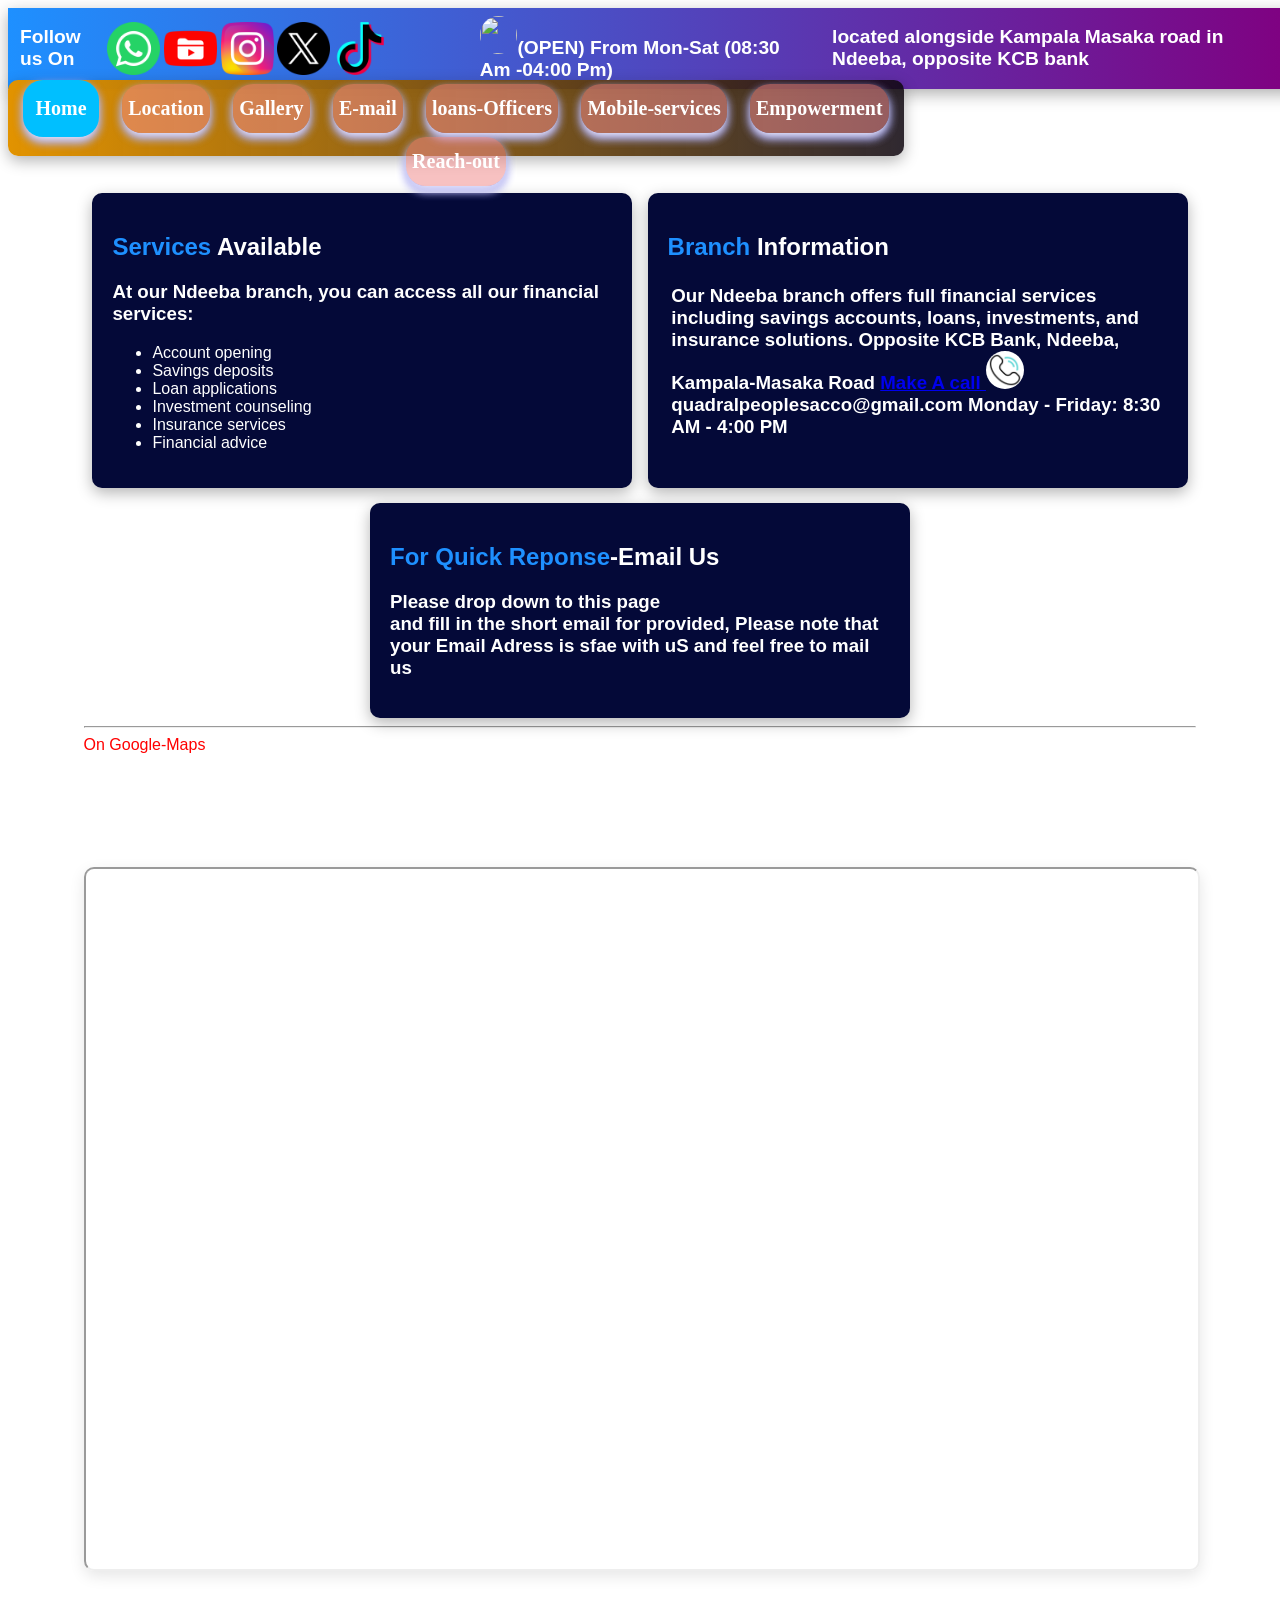
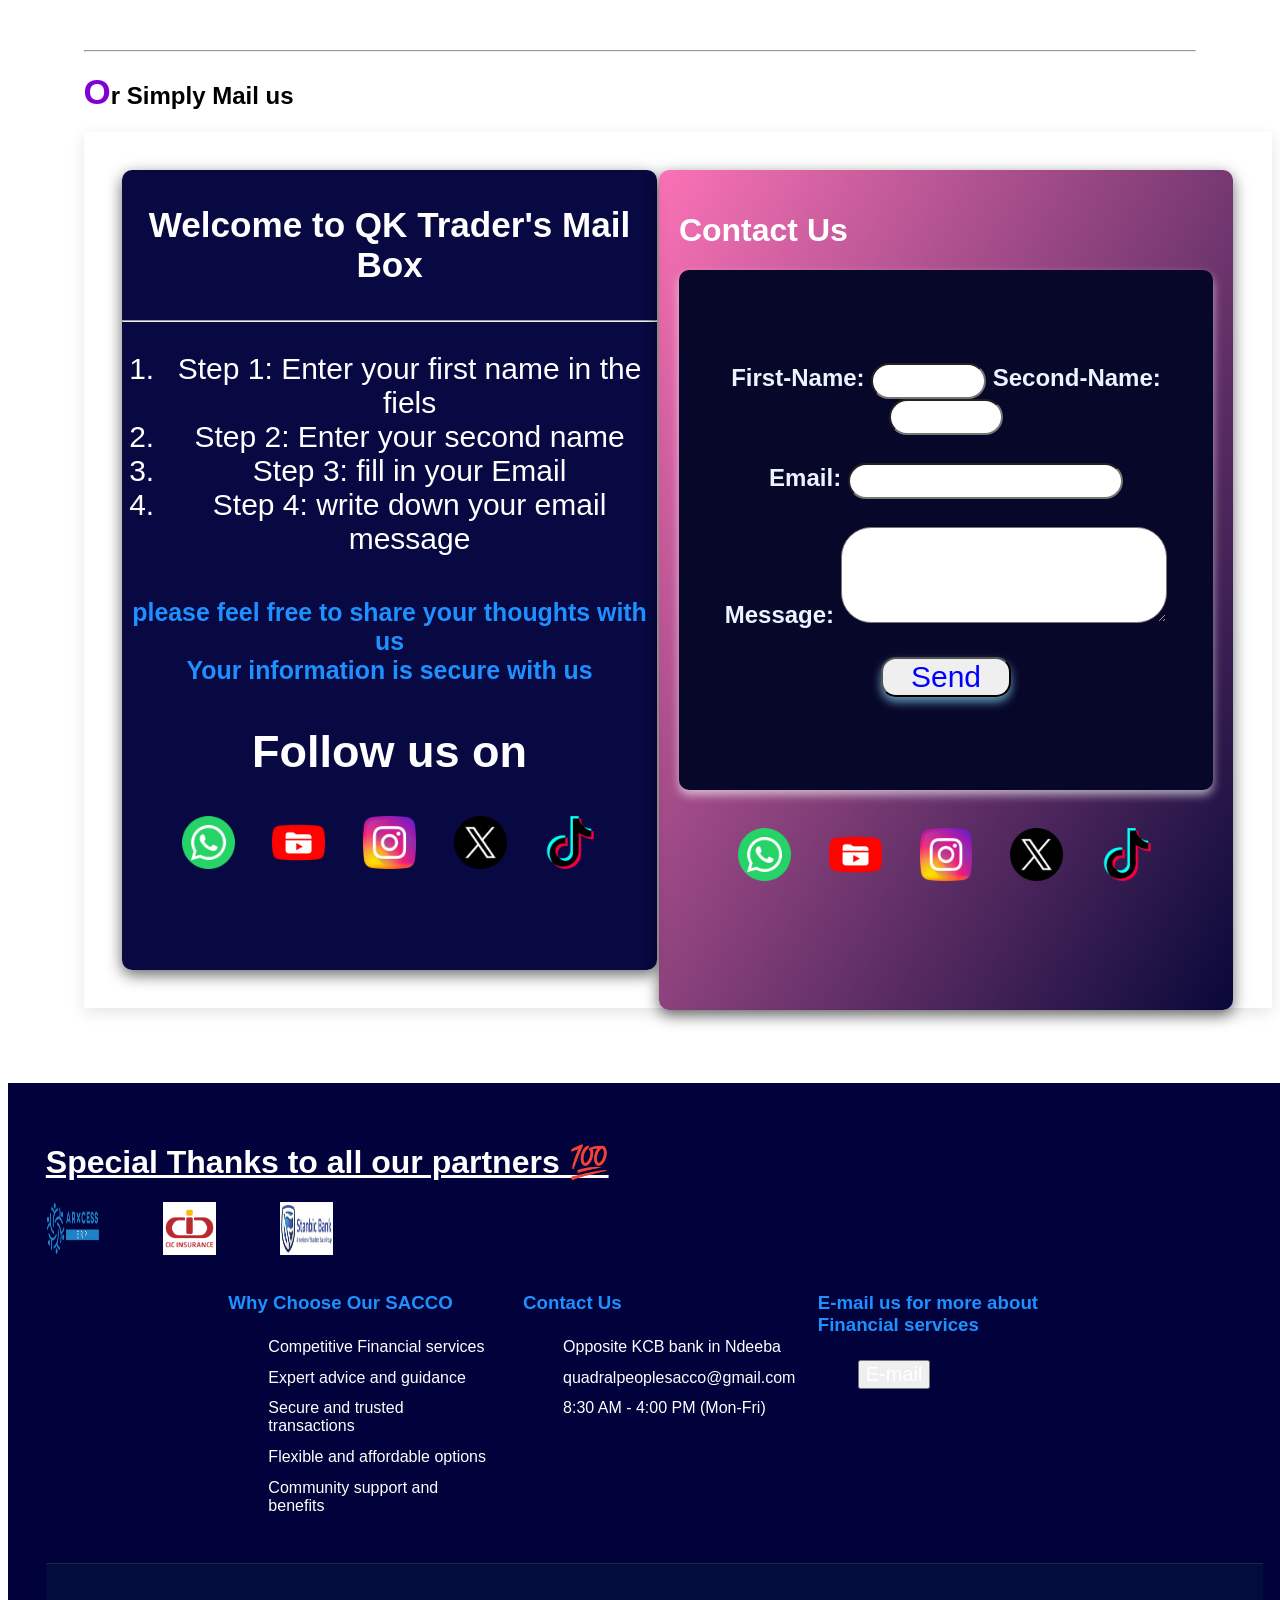
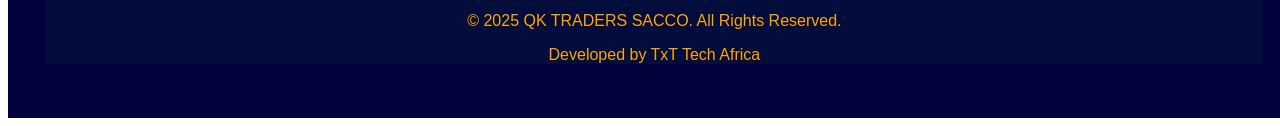
==== Mail.html @ c921c374 "Add files via upload" ====
<!DOCTYPE html>
<html lang="en">
<head>
    <meta charset="UTF-8">
    <meta name="viewport" content="width=device-width, initial-scale=1.0">
    <title>QK TRADERS'SACCO</title>

</head>

<link rel="stylesheet" href="general.css">
<link rel="stylesheet" href="mail.css">

<body>
    

    <div class=" top-header">
        <text>Follow us On</text>
<div class="icons">

<a href="http://wa.me/+256702801507" class="social-icon" title="WhatsApp">
                    <img src="social.png">
                </a>

</div>


<div class="icons">
     <a href="https://www.youtube.com/channel/UCuh3HxplZlNXIbYhBjaaCZQ" class="social-icon" title="YouTube">
                    <img src="tube.png">
                </a>

</div>


<div class="icons">

     <a href="https://www.FaceBook.com/quadralkay" class="social-icon" title="Facebook">
                   <img src="instagram (1).png">
                </a>

    
</div>
<div class="icons">
 <a href="https://x.com/@QkTradersNdeeba" class="social-icon" title="X">
                   <img src="twitter (1).png">
                </a>
   
</div>
<div class="icons">


    <a href="https://www.tiktok.com/@qktraderssacco" class="social-icon" title="TikTok">
                  <img src="tik-tok.png">
                </a>

</div>
&nbsp;
&nbsp;
&nbsp;
&nbsp;
&nbsp;
&nbsp;
&nbsp;
&nbsp;
&nbsp;
&nbsp;
&nbsp;
&nbsp;
<div class="time"> <img src="clock (1).gif" style="border-radius: 50%;">(OPEN) From Mon-Sat (08:30 Am -04:00 Pm) </div>
&nbsp;
&nbsp;
&nbsp;
&nbsp;
&nbsp;
&nbsp;
 
<div class="locate">located alongside Kampala Masaka road in Ndeeba, opposite KCB bank </div>
    </div>
<div class="who">.................. </div>
&nbsp;

<div class="wh"> ......................</div>
&nbsp;




 <div class="dropdown">
  <button style="width: 4cm;"class="dropbtn" > <img src="click.gif" style="border-radius: 50%; width:1cm; height: 1cm;">Click</button>
  <div class="dropdown-content">
   <a href="Mail.html"> Location </a>
    <a href="gallery.html"> Gallery </a>
    <a href="Mail.html"> E-mail </a>
    <a href="gallery.html#top-officers"> loans-Officers </a>
    <a href="Mail.html#map-2"> Reach-out </a>
    <a href="care.html">  Empowerment</a>
     <a href="index.html#to"> Mobile-services </a>
  </div>
</div>




<div class="nav-bar">
        
   <button style="background-color: deepskyblue; height: 1.5cm; width: 2cm;">  <div class="active"><a href="index.html"> Home </a></div></button>
        <button><a href="Mail.html"> Location </a></button>
        <button><a href="gallery.html"> Gallery </a></button>
        <button><a href="Mail.html"> E-mail </a></button>
        <button><a href="gallery.html#top-officers"> loans-Officers </a></button>
        <button><a href="index.html#to"> Mobile-services </a></button>
        <button><a href="care.html">  Empowerment</a></button>
        <button><a href="Mail.html#map-2"> Reach-out </a></button>
   
    </div>




<div class="body">






<div class="tabs">

<div class="tab-1">

<h2 style="color:white;"><u>Services</u> Available</h2>
<h3>
At our Ndeeba branch, you can access all our financial services:</h3>
<ul>
    <li>Account opening</li>
    <li>Savings deposits</li>
   <li> Loan applications</li>
    <li>Investment counseling</li>
    <li>Insurance services</li>
   <li> Financial advice</li>

</ul>
</div>
<div class="tab-2">
    
<h2 style="color:white;"> <u style="text-decoration: dashed; text-decoration-color: deepskyblue;">Branch</u> Information</h2>
<h3 style="padding: 0.1cm;">Our Ndeeba branch offers full financial services including savings accounts, loans, investments, and insurance solutions.
Opposite KCB Bank, Ndeeba, Kampala-Masaka Road
<a href="+256 702 801507">Make A call <img src="phone.gif" style="width:1cm; border-radius: 50%;"></a>
quadralpeoplesacco@gmail.com
Monday - Friday: 8:30 AM - 4:00 PM
</h3>
</div>
<div class="tab-3">
    




    <h2 style="color:white;"><u> For Quick Reponse</u>-Email Us</h2>
    <h3>
        Please drop down to this page<br>
        and fill in the short email for provided,
        Please note that your Email Adress is sfae with uS and feel free to mail us
    </h3>
</div>






</div>
<hr>
<div id="map-2" > On Google-Maps</div>
<div class="map-section">


<iframe src="https://www.google.com/maps/embed?pb=!1m18!1m12!1m3!1d498.720775686022!2d32.56537657470219!3d0.29284803188037545!2m3!1f0!2f0!3f0!3m2!1i1024!2i768!4f13.1!3m3!1m2!1s0x177dbd0004d474c9%3A0xbf15f3c2ccf9d531!2squadral%20kay!5e0!3m2!1sen!2sug!4v1760602463091!5m2!1sen!2sug"  allowfullscreen="" loading="lazy" referrerpolicy="no-referrer-when-downgrade" style="width:100%; height: 700px; box-shadow: 0 5px 15px rgba(0,0,0,0.1); margin-top: 3cm; border-radius: 10px;">

</iframe>





</div>
<hr style="margin-top:2cm;  background-color: purple;">

<div class="mail-section">

<h2> <abbr style="        font-size: 35px; color: rgb(129, 0, 214);">O</abbr>r Simply Mail us</h2>


<div class="m-tabs">

<div class="m-1">
<div class="bur">
<h3>Welcome to QK Trader's Mail Box</h3>
<hr style="margin-top: 0.4cm; color:red;">
<div clas="p-infor">
<p> 
<ol>
<li> Step 1: Enter your first name in the fiels</li>
<li>Step 2: Enter your second name  </li>
<li> Step 3: fill in your Email</li>
<li>Step 4: write down your email message</li>

</ol>

<h5 style="color:dodgerblue;"> please feel free to share your thoughts with us <br> Your information is secure with us</h5>
</p>
</div>
</div>
<!-- icons called again-->
 <h2 style="color:white;">  Follow us on</h2>
<div class="repeat">
<div class="icons">

<a href="http://wa.me/+256702801507" class="social-icon" title="WhatsApp">
                    <img src="social.png">
                </a>

</div>


<div class="icons">
     <a href="https://www.youtube.com/channel/UCuh3HxplZlNXIbYhBjaaCZQ" class="social-icon" title="YouTube">
                    <img src="tube.png">
                </a>

</div>


<div class="icons">

     <a href="https://www.FaceBook.com/quadralkay" class="social-icon" title="Facebook">
                   <img src="instagram (1).png">
                </a>

    
</div>
<div class="icons">
 <a href="https://x.com/@QkTradersNdeeba" class="social-icon" title="X">
                   <img src="twitter (1).png">
                </a>
   
</div>
<div class="icons">


    <a href="https://www.tiktok.com/@qktraderssacco" class="social-icon" title="TikTok">
                  <img src="tik-tok.png">
                </a>

    
</div>
</div>
</div>

<div class="m-2">


<h1 style="color:white;">Contact Us</h1>

<!-- Sample HTML Form -->
<form
  action="https://formspree.io/f/xvgwlpda"
  method="POST"
>
   <h2 style="color:rgb(235, 245, 255);"> First-Name:
    <input type="text" size="19" name="Contact-Name" required>    Second-Name:
    <input type="text" size="19" name="Contact-Name" required><br><br>
    Email:
    <input type="email" name="Contact-Email" required style="width:50%;"><br><br> 
    Message:
    <textarea name="Contact-Message" rows="6" cols="20" required></textarea><br><br> 
    <button type="submit">Send</button>

    </h2>
</form>
<br>

<h2 style="color:white;">  </h2>
<div class="repeat">
<div class="icons">

<a href="http://wa.me/+256702801507" class="social-icon" title="WhatsApp">
                    <img src="social.png">
                </a>

</div>


<div class="icons">
     <a href="https://www.youtube.com/channel/UCuh3HxplZlNXIbYhBjaaCZQ" class="social-icon" title="YouTube">
                    <img src="tube.png">
                </a>

</div>


<div class="icons">

     <a href="https://www.FaceBook.com/quadralkay" class="social-icon" title="Facebook">
                   <img src="instagram (1).png">
                </a>

    
</div>
<div class="icons">
 <a href="https://x.com/@QkTradersNdeeba" class="social-icon" title="X">
                   <img src="twitter (1).png">
                </a>
   
</div>
<div class="icons">


    <a href="https://www.tiktok.com/@qktraderssacco" class="social-icon" title="TikTok">
                  <img src="tik-tok.png">
                </a>

</div>
</div>


</div>




    
</div>




</div>










</div>


</div>



<div class="footer-section">

    <div class="sponsers">
        <h1> Special Thanks to all our partners 💯</h1>
       
    </div>
    

     
     <div class="part-s">
       
            <div class="icons">
                
<img src="logo.png">

</div>
<div class="icons">
  
<img src="cic-insurance-group-uganda-logo-png_seeklogo-555362.png">
    
</div>
<div class="icons">

   <img src="06-08-2018-12-04-48_StanbicBank.jpg"> 
  
</div>



     </div>
&nbsp;
&nbsp;
&nbsp;
&nbsp;
&nbsp;
&nbsp;
&nbsp;
&nbsp;
&nbsp;
&nbsp;
&nbsp;
&nbsp;

 <footer>
        <div class="footer-container">
            <div class="footer-column">
                <h3>Why Choose Our SACCO</h3>
                <ul>
                    <li>Competitive Financial services</li>
                    <li>Expert advice and guidance</li>
                    <li>Secure and trusted transactions</li>
                    <li>Flexible and affordable options</li>
                    <li>Community support and benefits</li>
                </ul>
            </div>
            <div class="footer-column">
                <h3>Contact Us</h3>
                <ul>
                    <li><i class="fas fa-map-marker-alt"></i> Opposite KCB bank in Ndeeba</li>
                    <li><i class="fas fa-phone"></i> </li>
                    <li><i class="fas fa-envelope"></i> quadralpeoplesacco@gmail.com</li>
                    <li><i class="fas fa-clock"></i> 8:30 AM - 4:00 PM (Mon-Fri)</li>
                </ul>
            </div>
    



 <div class="footer-column">
                <h3>E-mail us for more about Financial services</h3>
                <ul>
                                                                     <button style="width: auto; color:white; font-size: 20px;"><a href="Mail.html"> E-mail </a></button>  
                </ul>
            </div>





        </div>
        <div class="footer-bottom">
            <p>© 2025 QK TRADERS SACCO. All Rights Reserved.</p>
            <p>Developed by TxT Tech Africa</p>
        </div>
         <a href="#" id="scroll-top"><i class="far fa-arrow-up-from-arc"></i></a>
    </footer>




   
</div>

</body>
</html>
---- general.css ----
body{
    background: white;
     font-style: normal;
    font-weight: normal;
    font-family: sans-serif;
    background: none;
    scroll-behavior: smooth;
}

.body{
    
padding:2cm;


}




.top-header{
    position: fixed;
background-image:linear-gradient(90deg,dodgerblue,purple);
display: flex;
align-content: center;
gap: 0.1cm;
padding-left: 2cm;
color: white;
height: 1.5cm;
width:98.9%;
filter: blur(0px);
padding: 12px;
 align-items: center;
    justify-content: center;
    display: flex;
    font-size: larger;
    font-weight: bold;
     box-shadow: 0 5px 15px rgba(32, 32, 32, 0.356);
    


}

@media screen and (max-width:780px) {
text{
    font-size: 15px;
}

.time{
    display: none;
}
.locate{
    display: none;
}

body{
   
    font-size: 16px;
   }

.icons{
    max-width: 0.7cm;
      max-height:0.7cm;
   align-content: center; 
   float: left;

   
     
}
.nav-bar button{
   border: none;
   max-height: 0cm;
   max-width: 0cm;
   
}

.top-header{
    width: 100%;

}

img{
   max-width: 0.7cm;
      max-height:0.7cm;  
}



.nav-bar{
   
     max-height: 300px;
     gap:0.2cm;
    border-radius: 20px;
    color: red;
   max-width: 100%;
   
   

}

.nav-bar {
    display: none;
}



    .body{
        padding:0;
    }
.top-header{
    max-height: fit-content;
    max-width: 100%;
    position: fixed;


}

    
}







.icons{
 width:1.4cm;
    height:1.4cm;
     background-color: rgba(135, 207, 235, 0);
    border-radius: 50%;
}

.icons img{
    width:1.4cm;
    height:1.4cm;
}

.time img{
    width:1cm;
    height: 1cm;
}


.nav-bar{
    background:linear-gradient(to right,rgb(226, 147, 0),rgba(14, 6, 15, 0.863));
   width: 70%;
    height: 2cm;
    justify-items: center;
    align-content: center;
    gap: 0.5cm;
    word-spacing: 0.5cm;
    text-decoration: none;
    text-align: center;
    border-radius: 10px;
     box-shadow: 0 5px 15px rgba(0, 0, 0, 0.295);
     position: fixed;
   
}


.nav-bar a{
    text-decoration: none;
    font-weight: bolder;
    font-family: Georgia;
    font-size: 20px;
    color:white;
      margin-top: 2cm;
}



.nav-bar button{
    background-color: rgba(240, 139, 139, 0.531);
    box-shadow: 0px 5px 10px 0px rgba(255, 255, 255, 0.86),0px 5px 10px 0px rgb(87, 87, 224);
    height: 1.3cm;
    border-radius: 20px;
    border: 0px
    

}

.dropdown{
    display: none;
}
.nav-bar a:hover{
    box-shadow: 0px 5px 10px 0px rgba(255, 255, 255, 0.86),0px 5px 10px 0px rgb(87, 87, 224);
    border-radius: 8%;
   transition: 1s;
}


/* footer section*/

@media screen and (max-width:780px){


.footer-section{

    max-width:100%;
    padding: 0;
 
    
}

}


.footer-section{

    width:96.3%;
  height:fit-content;
    background-color: rgb(1, 1, 60);
    padding: 1cm;
    
}
.sponsers{
  
    color:white;
    text-decoration: underline;
   
    
}

.part-s{
    display: flex;
   
    gap: 1.7cm;
    color: white;
    text-align: center;
}


        .footer-container {
            width: 70%;
            margin: 0 auto;
            display: grid;
            grid-template-columns: repeat(auto-fit, minmax(250px, 1fr));
            gap: 2rem;
            padding: 0 2rem;
             color:white;
             height: fit-content;
             background-color: #02469e00;
             border-radius: 20px;
        }

        .footer-column h3 {
            color: dodgerblue;
            margin-bottom: 1.5rem;
           
        }

        .footer-column h3::after {
            content: '';
            position: absolute;
            bottom: -8px;
            left: 0;
            width: 50px;
            height: 2px;
            background: var(--accent-color);
           
        }

        .footer-column ul {
            list-style: none;
        }

        .footer-column li {
            margin-bottom: 0.8rem;
        }

        .footer-column a {
            color: var(--text-light);
            text-decoration: none;
            transition: color 0.3s ease;
        }

        .footer-column a:hover {
            color: var(--accent-color);
        }

        .footer-bottom {
            text-align: center;
            padding-top: 2rem;
            margin-top: 2rem;
            border-top: 1px solid rgba(255, 255, 255, 0.1);
            color: orange;
             background-color: #051f3d65;
        }

.footer-column img{
    width: 0.4cm;
    border-radius: 50%;
}
        /* footer section closed */

#map-2{
color:red;
}

@media screen and (max-width:780px) {

.dropbtn {
  background-color: linear-gradient(60deg,dodgerblue,purple);
  color: white;
  padding: 16px;
  font-size: 16px;
  border: none;
}

.dropdown {
  position: relative;
  display: inline-block;

}
.dropdown button{
    width: fit-content;
    background-image:linear-gradient(60deg,dodgerblue,purple);
    box-shadow: 0px 5px 10px 0px rgba(255, 255, 255, 0.86),0px 5px 10px 0px rgb(87, 87, 224);
    height: fit-content;
    border-radius: 0;
}



.dropdown-content {
  display: none;
  position: absolute;
  background-color: #f1f1f1c5;
  border-radius: 10px;
  min-width: 160px;
  box-shadow: 0px 8px 16px 0px rgba(0,0,0,0.2);
  z-index: 1;
}

.dropdown-content a {
    color: #fffdfd;
    font-weight: bold;
   background-color: rgb(240, 118, 118);
    box-shadow: 0px 5px 10px 0px rgba(255, 255, 255, 0.493),0px 5px 10px 0px rgb(87, 87, 224);
  padding: 12px 16px;
  text-decoration: none;
  display: block;
}

.dropdown-content a:hover {background-color: #ddd;}

.dropdown:hover .dropdown-content {display: block;}

.dropdown:hover .dropbtn {background-image:linear-gradient(60deg, dodgerblue,#d34216);}


    
}
---- mail.css ----
.tabs{
    display: flex;
    flex-wrap: wrap;
    gap:0.4cm;
margin-top: 1cm;
justify-content: center;
    align-content: center;
    
}

.tabs> div{
    width: 500px;
    height: auto;
background-color: rgb(4, 9, 56);
   box-shadow: 0 5px 15px rgba(0, 0, 0, 0.295);
    color:white;
   border-radius: 10px;
   padding: 20px;
}

.dropdown{
    display: none;
}
h2{
    color:black;
}

.m-tabs{
    width: 100%;
    height: 800px;
    display: flex;
    flex-wrap: wrap;
  box-shadow: 0 5px 15px rgba(0,0,0,0.1);
  padding: 1cm;
justify-content: space-around;

}



.m-1{
    width: 48%;
    height: 100%;
    background-color: rgba(2, 2, 61, 0.973);
    box-shadow: 0 5px 15px rgba(0, 0, 0, 0.589);
    border-radius: 10px;
    text-align: center;
    color:white;
    font-size: 30px;
 
}


.m-2{
    width: 48%;
    height: 100%;
    background-image:linear-gradient(120deg,rgba(250, 95, 172, 0.877), rgba(1, 1, 51, 0.973));
    box-shadow: 0 5px 15px rgba(0, 0, 0, 0.589);
    border-radius: 10px;
    padding: 20px;
}

u{
  color:dodgerblue;
  text-decoration: dotted;
  text-decoration-color: aliceblue;
}
.p-infor{
    padding:2cm;
    text-align: center;
    justify-content: center;

}

.repeat{
    display: flex;
    flex-wrap: wrap;
    justify-items:center ;
    justify-content: center;
    gap:1cm;
}

.repeat>div{
    border-radius: 5px;
}

form{
    color:white;
    text-align: center;
    border-radius: 10px;
  align-content: center;
   background-color: rgb(7, 7, 41);
   height: 65%;
   box-shadow: 0px  5px 10px 0px rgba(255, 255, 255, 0.603);
    
   
}

textarea{
    width:60%;
    border-radius: 30px;
}
input{
    width: 20%;
    height: 30px;
    border-radius: 30px;
}

form button{
    font-size: 30px;
    color:blue;
    border-radius: 15px;
    width: 130px;
    box-shadow: 0px 5px 10px 0px rgba(135, 207, 235, 0.726);
}

button:hover{
    background-color: purple;
    color: white;
    transition: 2s;
}

.part-g{
    display: flex;
    flex-wrap: wrap;

}


@media  screen  and (max-width:780px){

.m-1{
    width: 100%;
   
 
}
.m-2{
    width: 98%;
   margin-top: 1cm;
 
}

.m-tabs{
   padding: 0.2cm;
   

}

.footer-section{
    margin-top: 25cm;
   width: 90%;
}




.dropbtn {
  background-color: #4CAF50;
  color: white;
  padding: 16px;
  font-size: 16px;
  border: none;
}

.dropdown {
  position: relative;
  display: inline-block;

}
.dropdown button{
    width: fit-content;
    background-color: rgba(233, 132, 132, 0.531);
    box-shadow: 0px 5px 10px 0px rgba(255, 255, 255, 0.86),0px 5px 10px 0px rgb(87, 87, 224);
    height: fit-content;
     border-radius: 0;
}

.dropdown button:hover{
    background-color: purple;
}

.dropdown-content {
  display: none;
  position: absolute;
  background-color: #f1f1f1c5;
  border-radius: 10px;
  min-width: 160px;
  box-shadow: 0px 8px 16px 0px rgba(0,0,0,0.2);
  z-index: 1;
}

.dropdown-content a {
    
   background-color: rgba(233, 132, 132, 0.531);
    box-shadow: 0px 5px 10px 0px rgba(255, 255, 255, 0.493),0px 5px 10px 0px rgb(87, 87, 224);
  padding: 12px 16px;
  text-decoration: none;
  display: block;
}

.dropdown-content a:hover {background-color: #ddd;}

.dropdown:hover .dropdown-content {display: block;}

.dropdown:hover .dropbtn {background-color: #3e8e41;}


}
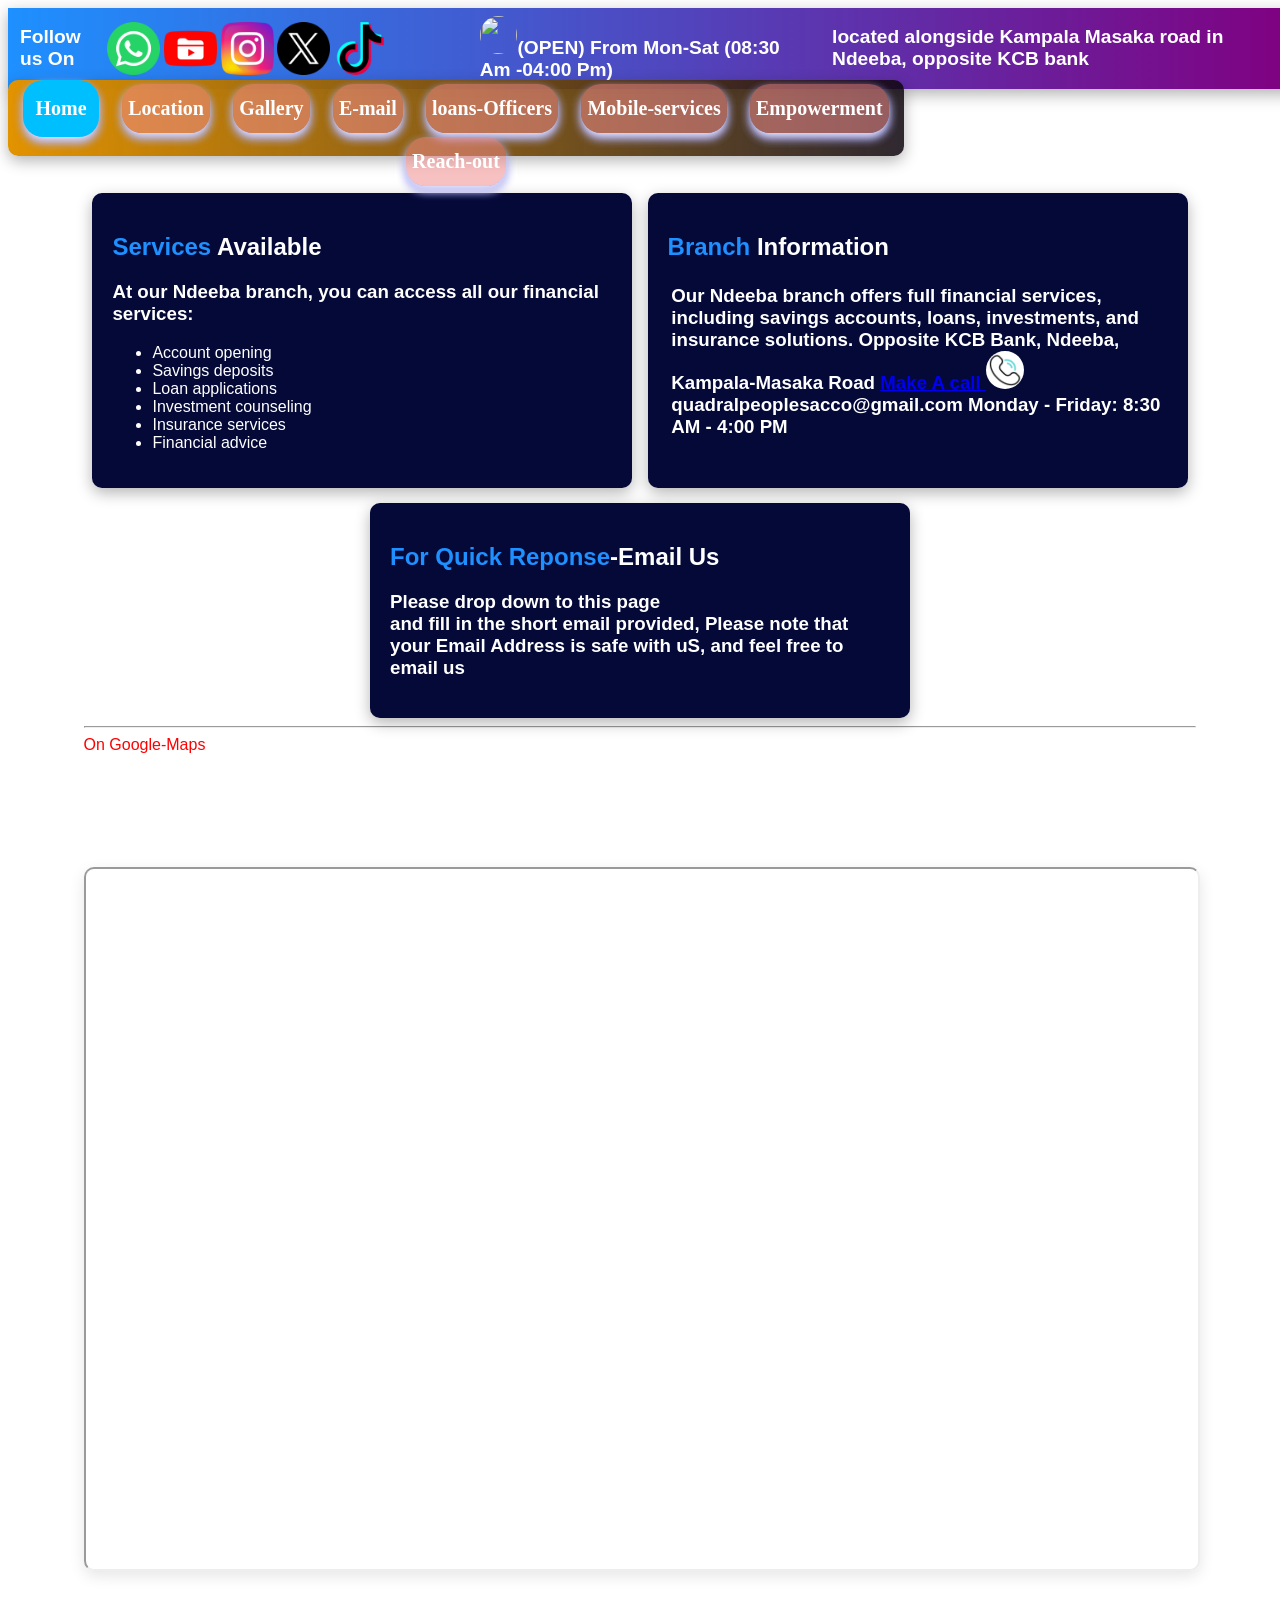
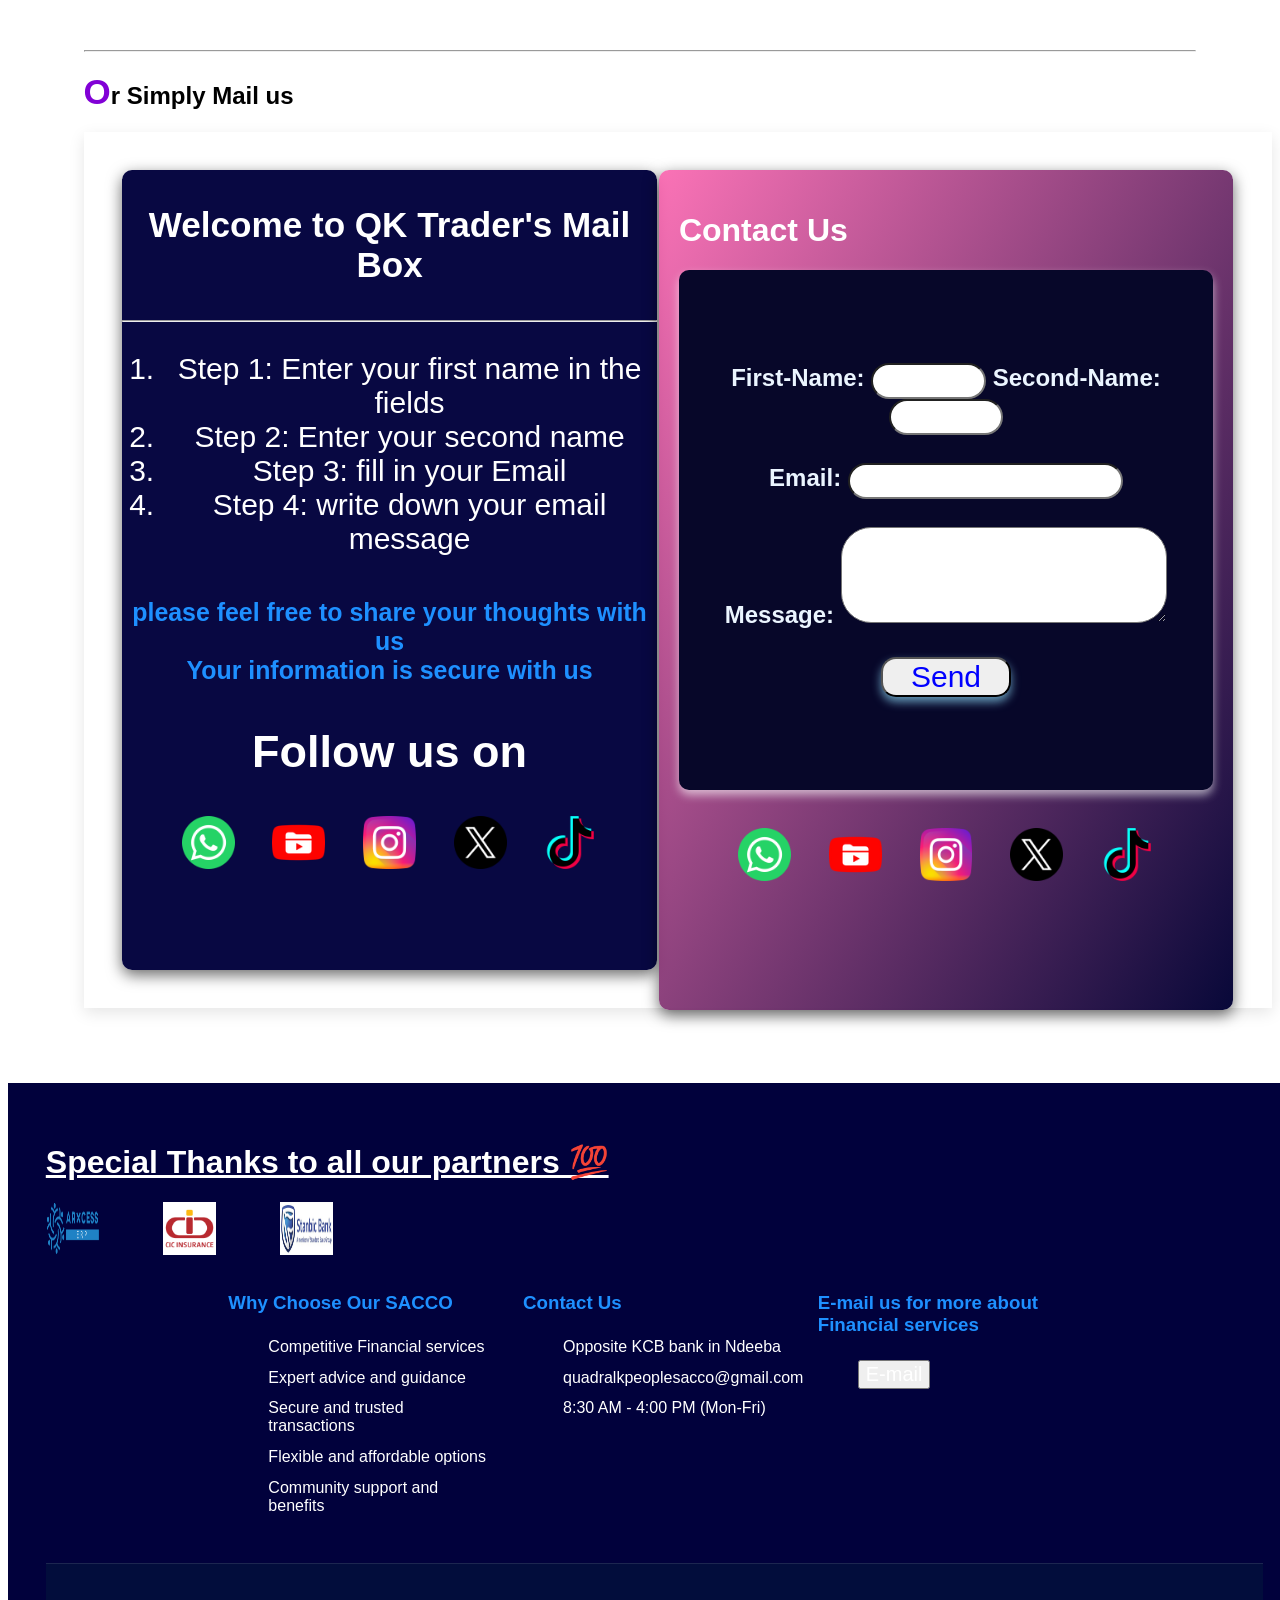
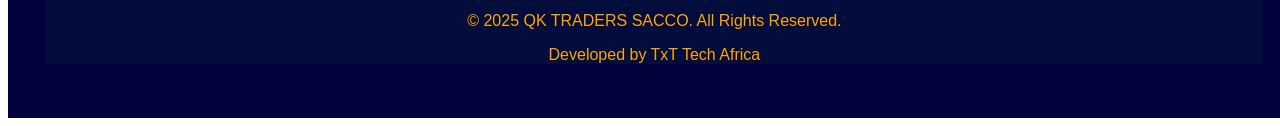
==== commit 82fd1b28: "Update Mail.html" ====
--- a/Mail.html
+++ b/Mail.html
@@ -144,7 +144,7 @@
 <div class="tab-2">
     
 <h2 style="color:white;"> <u style="text-decoration: dashed; text-decoration-color: deepskyblue;">Branch</u> Information</h2>
-<h3 style="padding: 0.1cm;">Our Ndeeba branch offers full financial services including savings accounts, loans, investments, and insurance solutions.
+<h3 style="padding: 0.1cm;">Our Ndeeba branch offers full financial services, including savings accounts, loans, investments, and insurance solutions.
 Opposite KCB Bank, Ndeeba, Kampala-Masaka Road
 <a href="+256 702 801507">Make A call <img src="phone.gif" style="width:1cm; border-radius: 50%;"></a>
 quadralpeoplesacco@gmail.com
@@ -160,8 +160,8 @@
     <h2 style="color:white;"><u> For Quick Reponse</u>-Email Us</h2>
     <h3>
         Please drop down to this page<br>
-        and fill in the short email for provided,
-        Please note that your Email Adress is sfae with uS and feel free to mail us
+        and fill in the short email provided,
+        Please note that your Email Address is safe with uS, and feel free to email us
     </h3>
 </div>
 
@@ -201,7 +201,7 @@
 <div clas="p-infor">
 <p> 
 <ol>
-<li> Step 1: Enter your first name in the fiels</li>
+<li> Step 1: Enter your first name in the fields </li>
 <li>Step 2: Enter your second name  </li>
 <li> Step 3: fill in your Email</li>
 <li>Step 4: write down your email message</li>
@@ -265,7 +265,7 @@
 
 <!-- Sample HTML Form -->
 <form
-  action="https://formspree.io/f/xvgwlpda"
+  action="https://formspree.io/f/myznokzy"
   method="POST"
 >
    <h2 style="color:rgb(235, 245, 255);"> First-Name:
@@ -414,7 +414,7 @@
                 <ul>
                     <li><i class="fas fa-map-marker-alt"></i> Opposite KCB bank in Ndeeba</li>
                     <li><i class="fas fa-phone"></i> </li>
-                    <li><i class="fas fa-envelope"></i> quadralpeoplesacco@gmail.com</li>
+                    <li><i class="fas fa-envelope"></i> quadralkpeoplesacco@gmail.com</li>
                     <li><i class="fas fa-clock"></i> 8:30 AM - 4:00 PM (Mon-Fri)</li>
                 </ul>
             </div>
@@ -448,4 +448,4 @@
 </div>
 
 </body>
-</html>+</html>
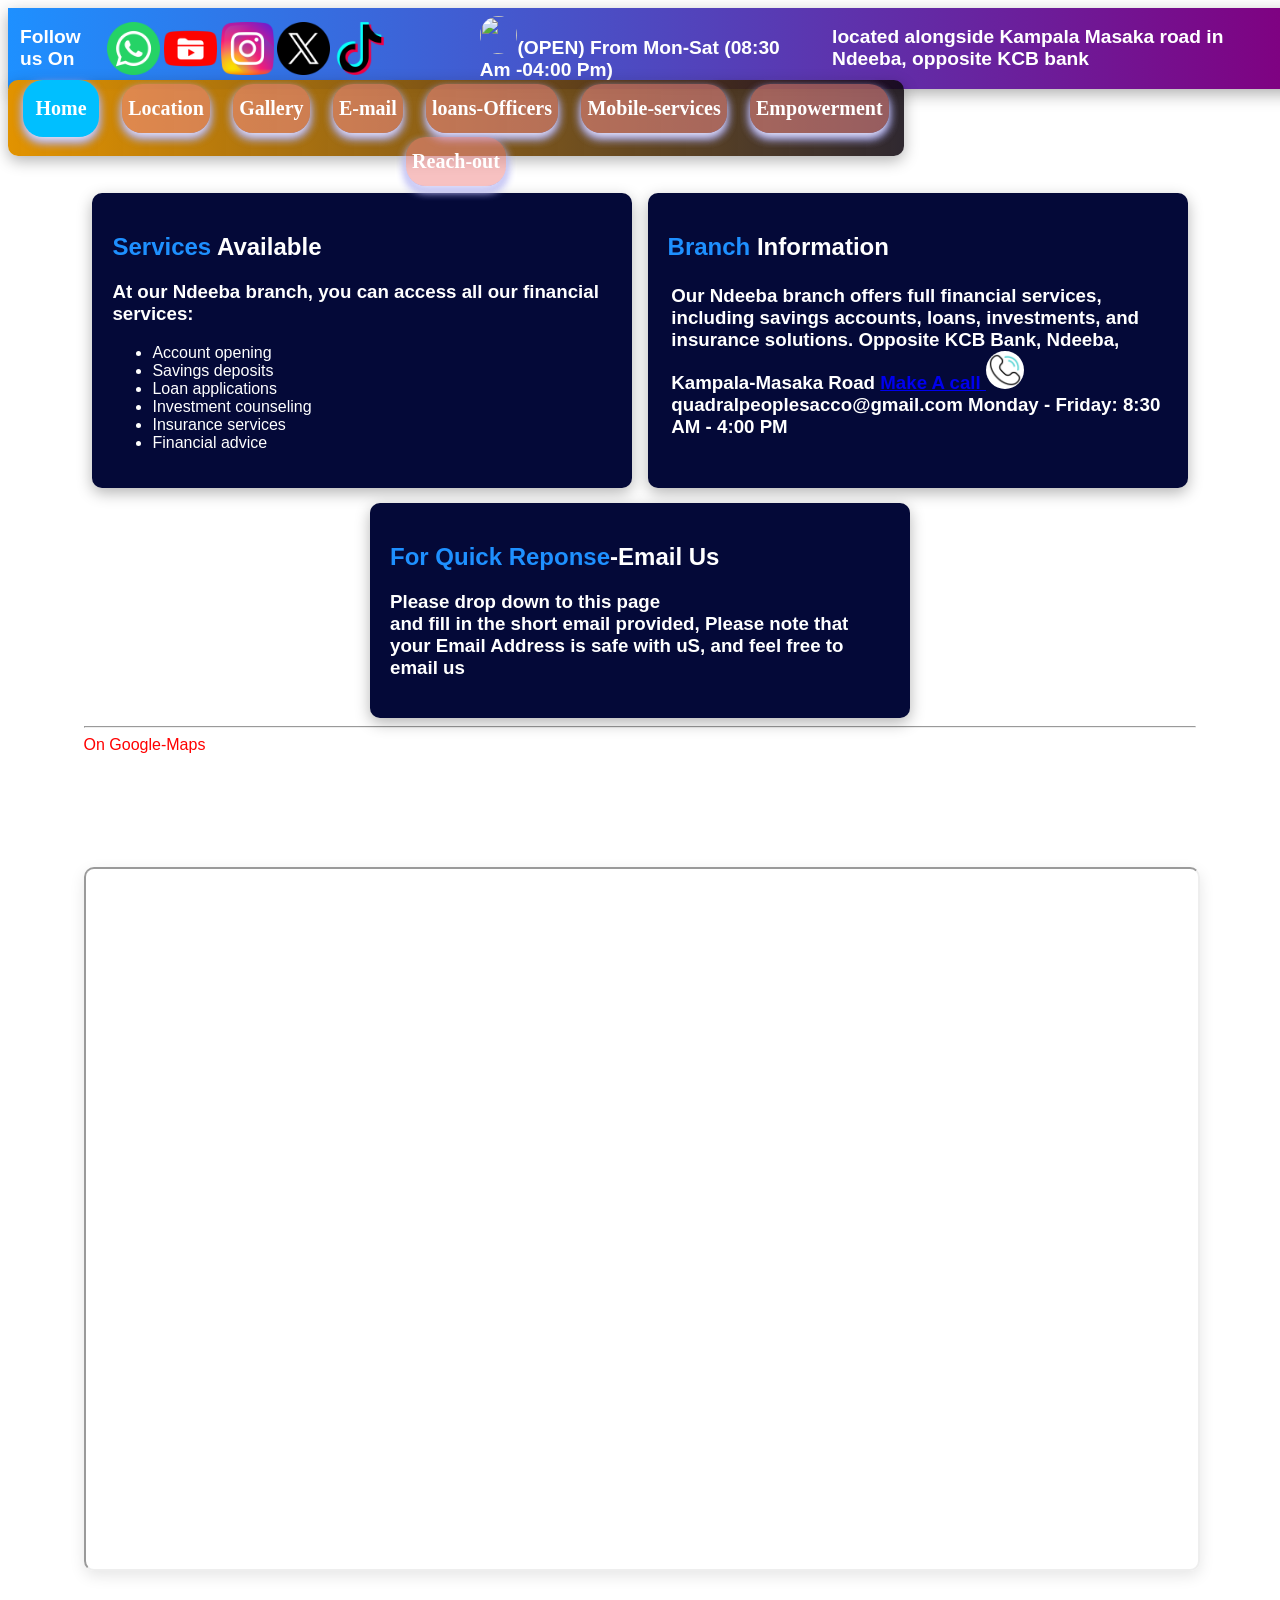
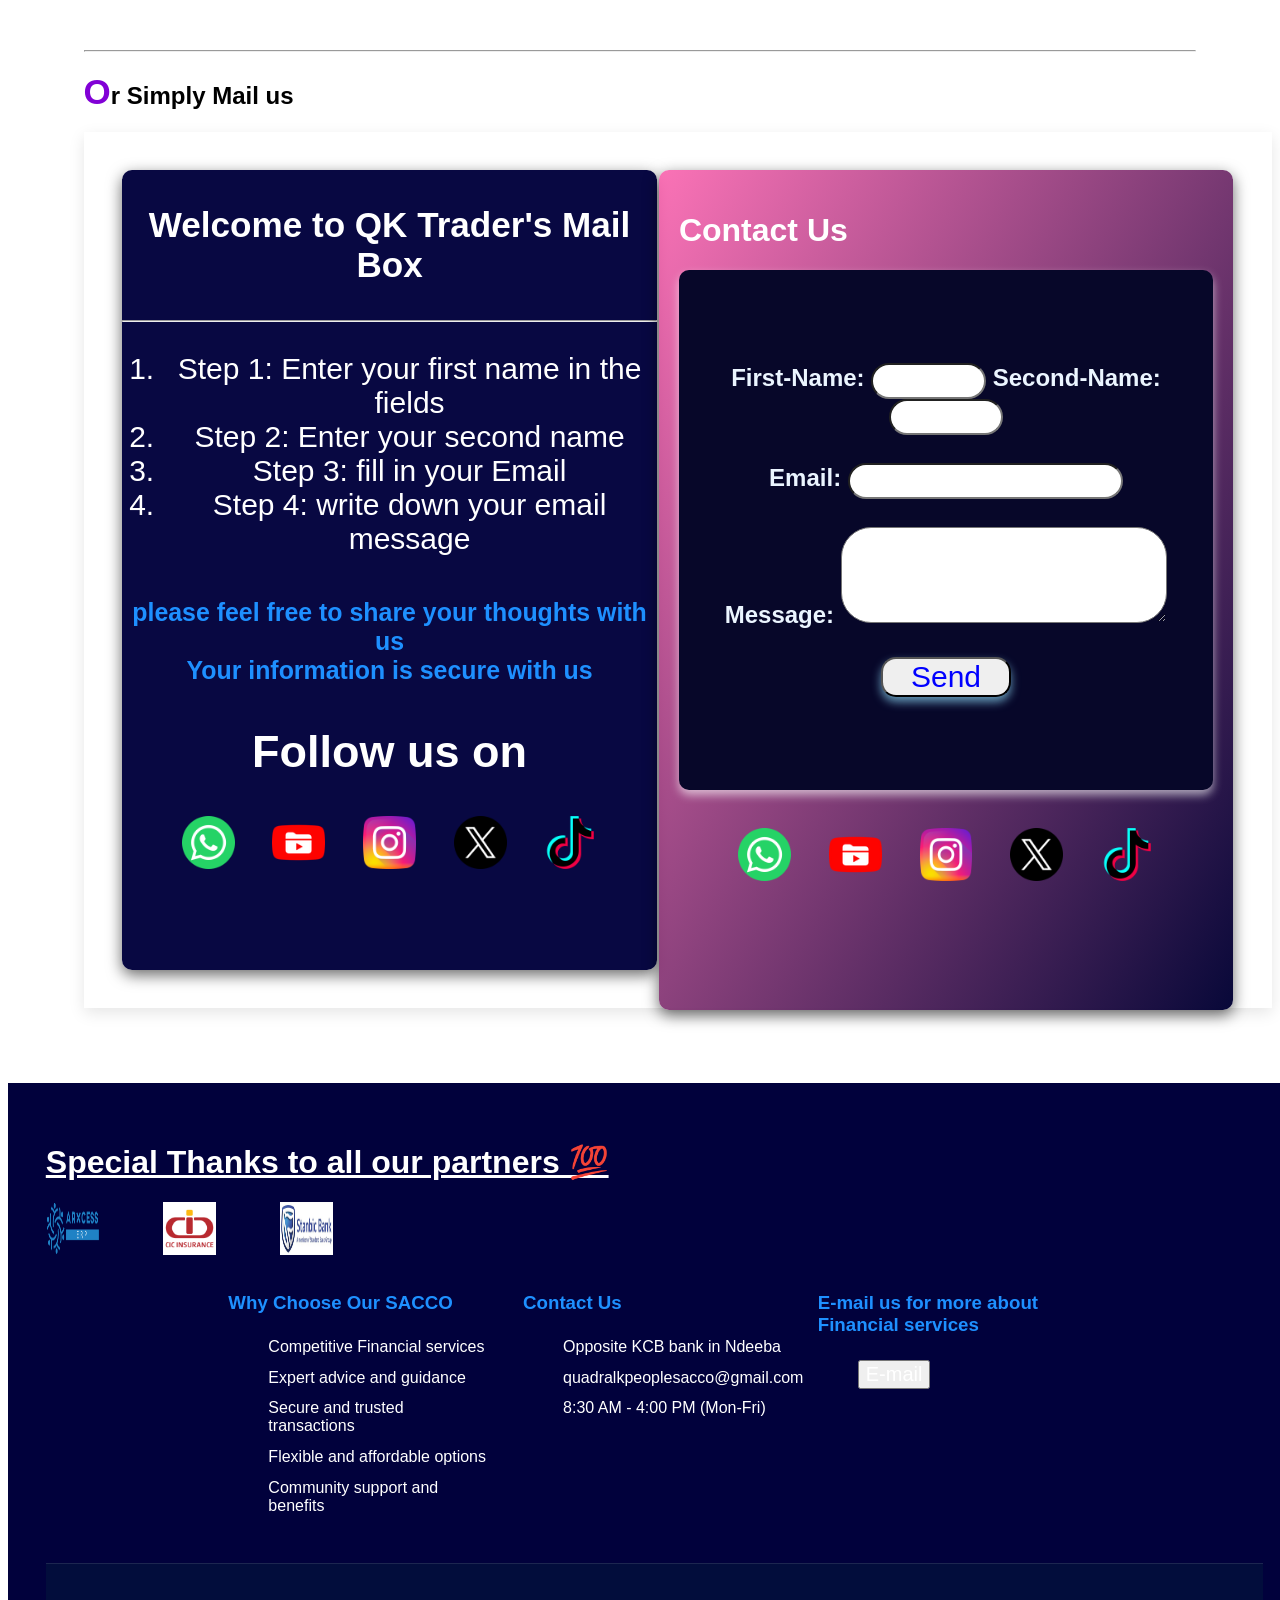
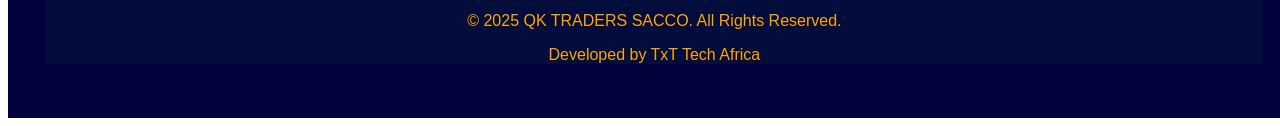
==== commit 248a8475: "Update Mail.html" ====
--- a/Mail.html
+++ b/Mail.html
@@ -265,7 +265,7 @@
 
 <!-- Sample HTML Form -->
 <form
-  action="https://formspree.io/f/myznokzy"
+  action="https://formspree.io/f/xrbyjvkj"
   method="POST"
 >
    <h2 style="color:rgb(235, 245, 255);"> First-Name:
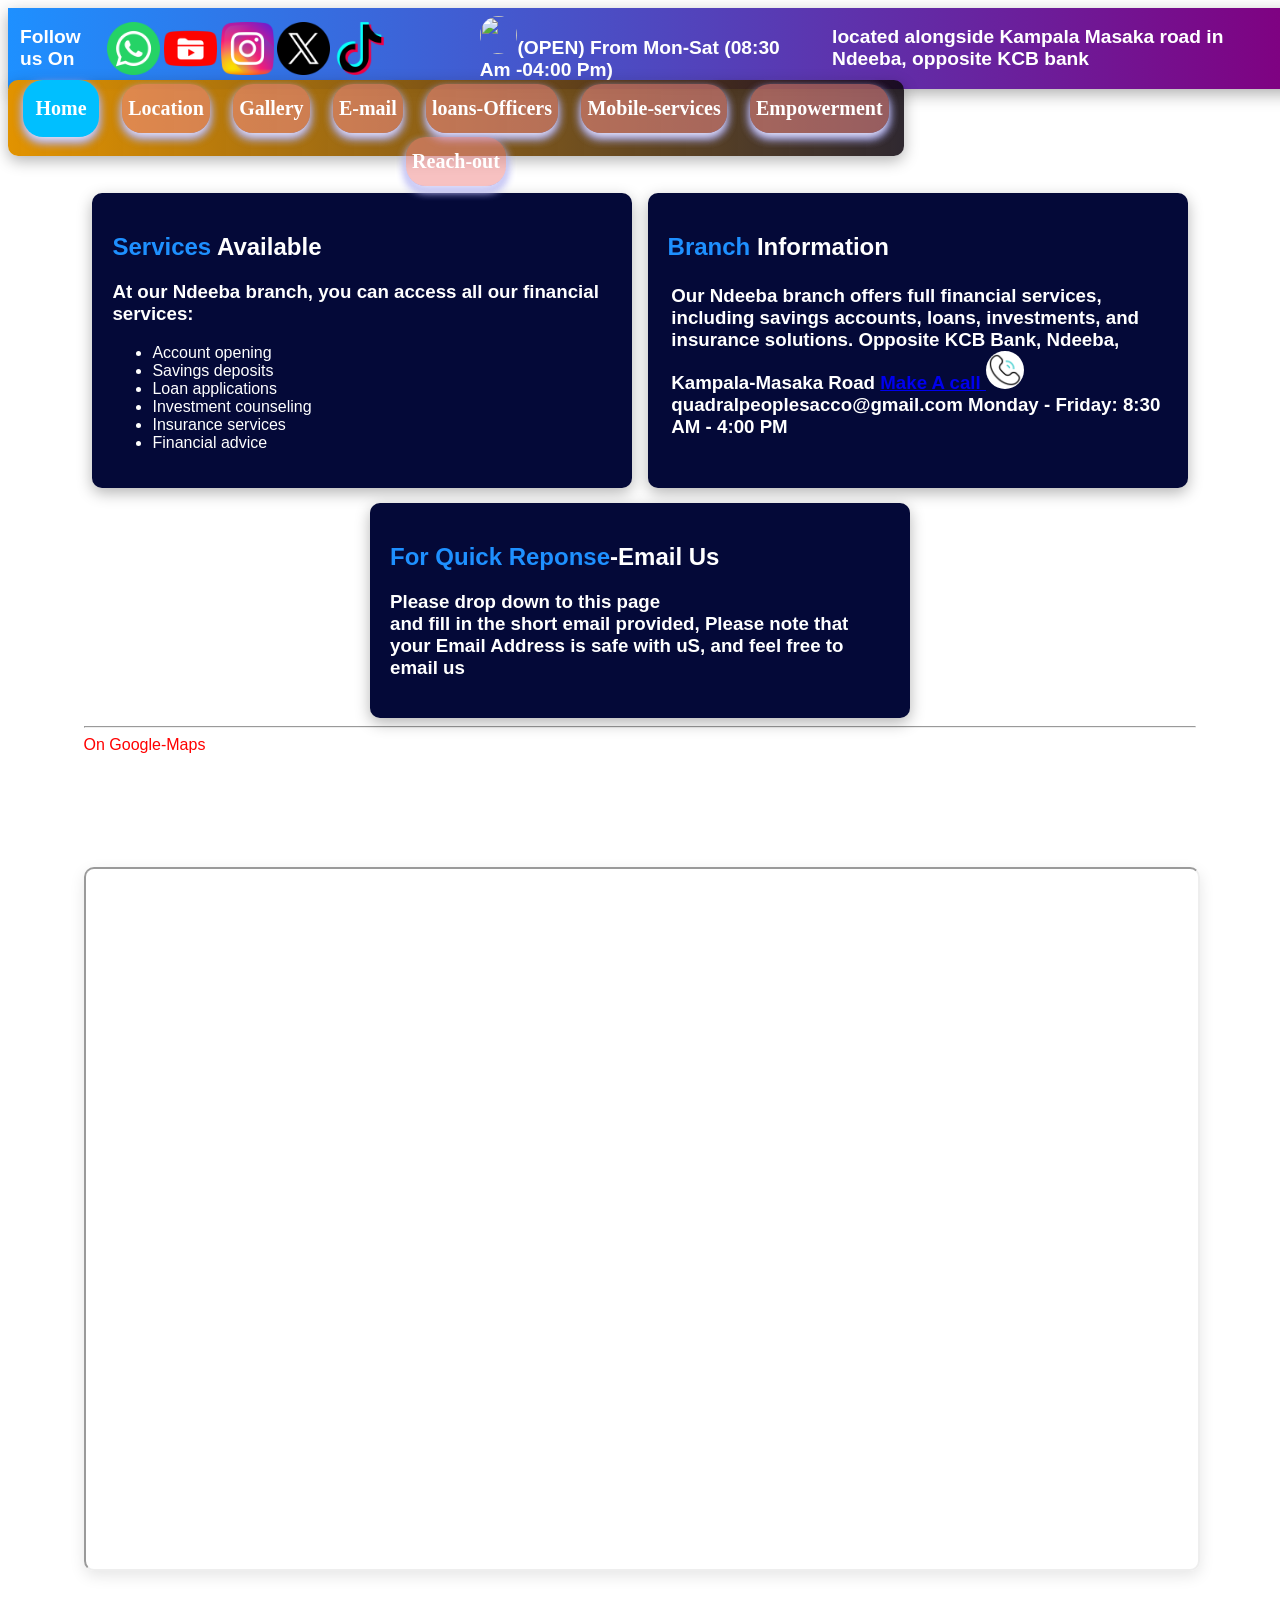
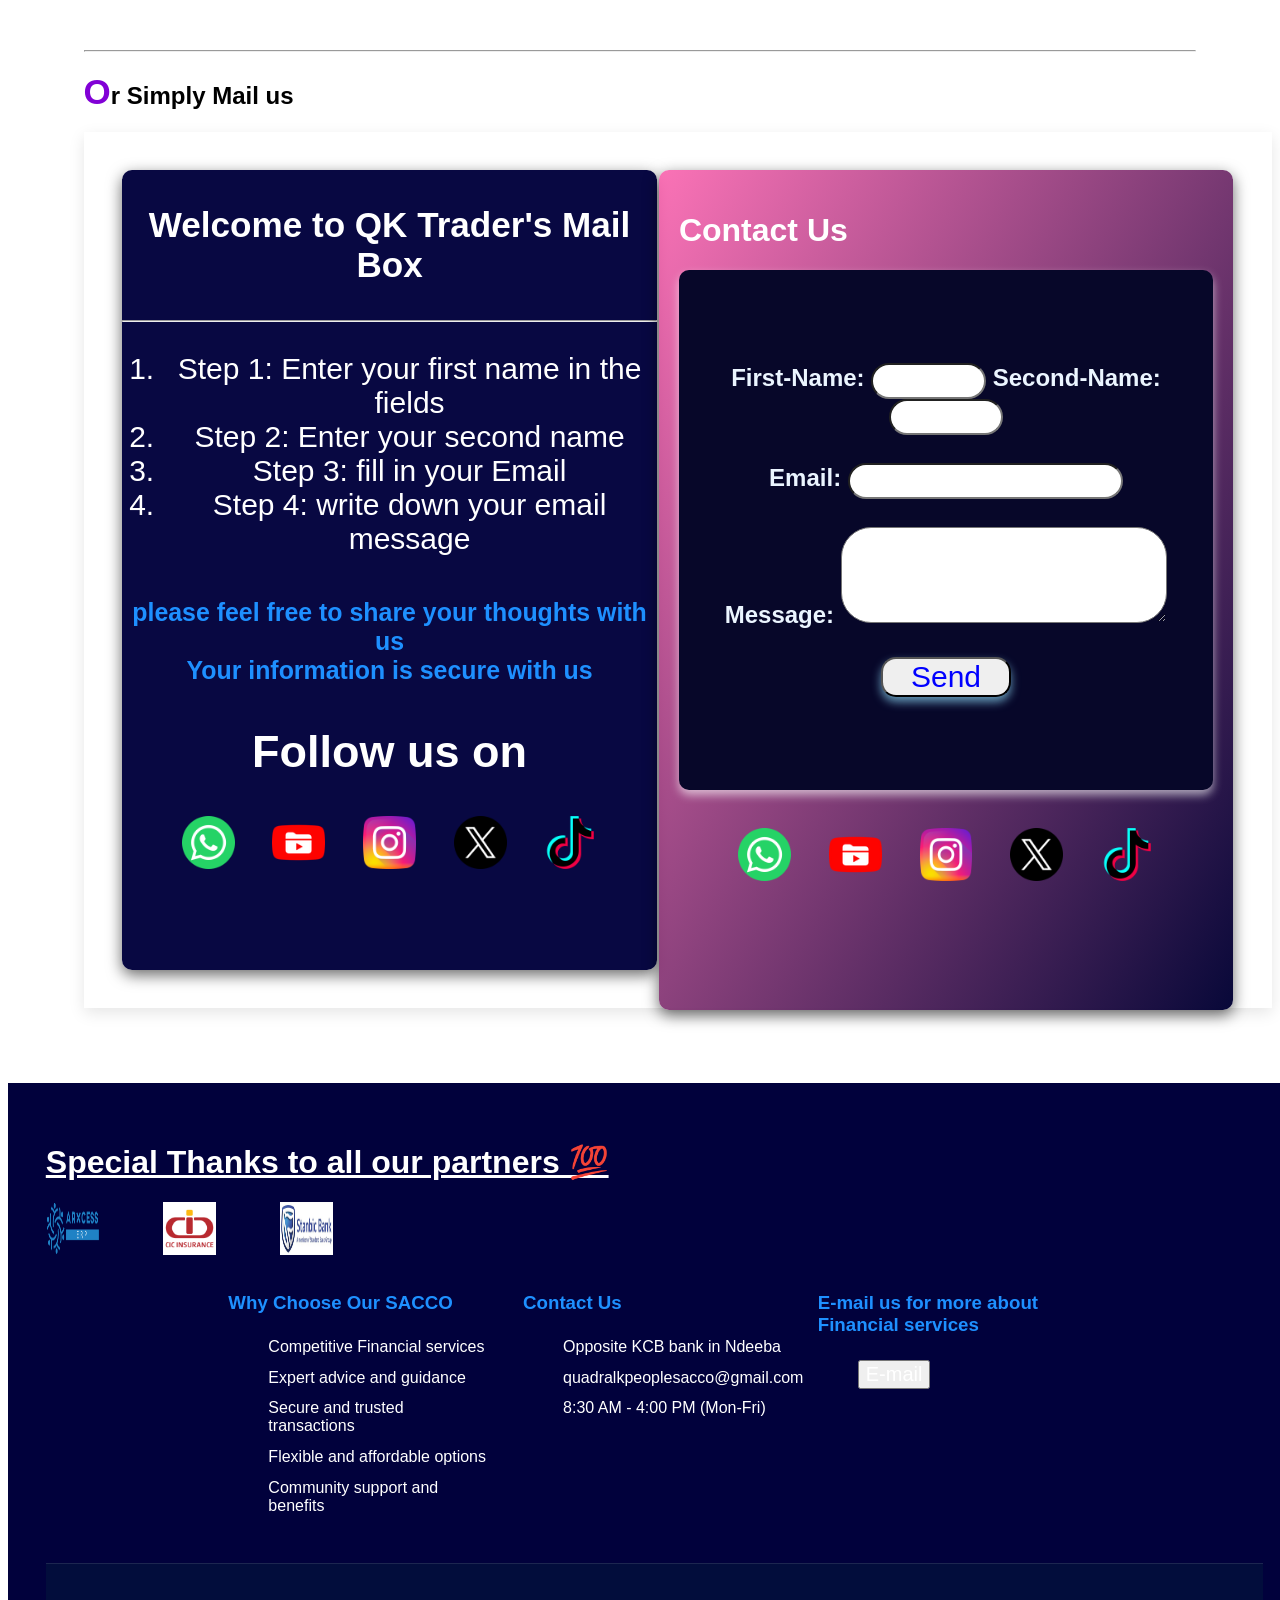
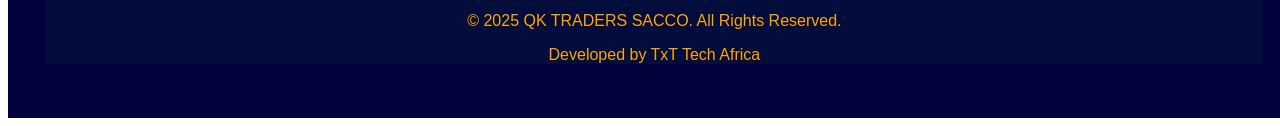
==== commit f138693b: "Update form action URL in Mail.html" ====
--- a/Mail.html
+++ b/Mail.html
@@ -265,7 +265,7 @@
 
 <!-- Sample HTML Form -->
 <form
-  action="https://formspree.io/f/xrbyjvkj"
+  action="https://formspree.io/f/xovkrzlw"
   method="POST"
 >
    <h2 style="color:rgb(235, 245, 255);"> First-Name:
